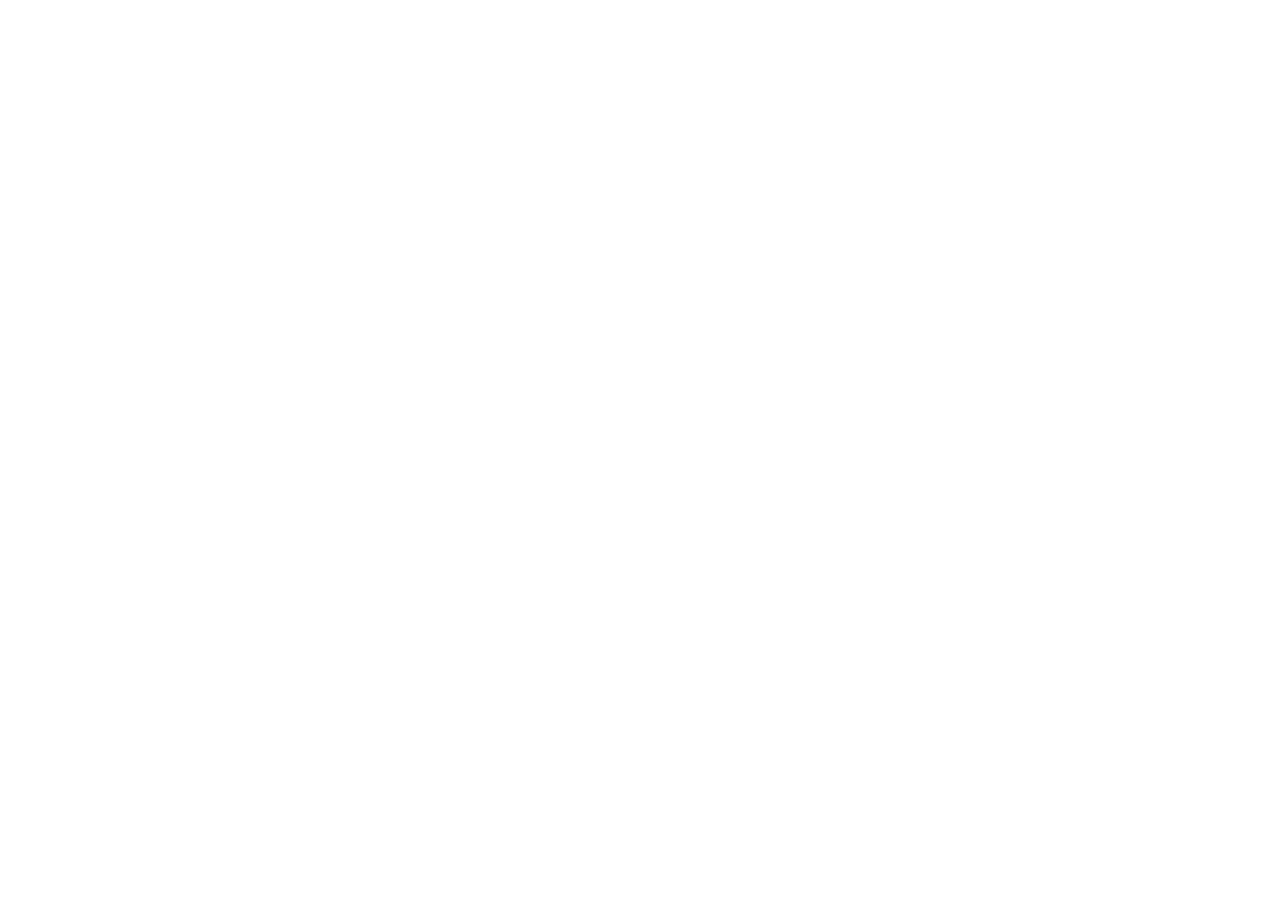
==== index.html @ e157f414 "deploy: 9f09be1f3fb3b5272946f9dc636c2ab966cf4d52" ====
<!DOCTYPE html><html lang="ja"><head><meta charSet="utf-8"/><meta name="viewport" content="width=device-width"/><meta name="next-head-count" content="2"/><title>Create Next App</title><meta name="description" content="Generated by create next app"/><link rel="icon" href="favicon.ico"/><link rel="preload" href="/minesweeper/_next/static/css/27d177a30947857b.css" as="style"/><link rel="stylesheet" href="/minesweeper/_next/static/css/27d177a30947857b.css" data-n-g=""/><link rel="preload" href="/minesweeper/_next/static/css/34be6275d23b361c.css" as="style"/><link rel="stylesheet" href="/minesweeper/_next/static/css/34be6275d23b361c.css" data-n-p=""/><noscript data-n-css=""></noscript><script defer="" nomodule="" src="/minesweeper/_next/static/chunks/polyfills-c67a75d1b6f99dc8.js"></script><script src="/minesweeper/_next/static/chunks/webpack-e3aa4c415a1394a6.js" defer=""></script><script src="/minesweeper/_next/static/chunks/framework-cda2f1305c3d9424.js" defer=""></script><script src="/minesweeper/_next/static/chunks/main-1191d946735cbda8.js" defer=""></script><script src="/minesweeper/_next/static/chunks/pages/_app-41a4dd47d6baf0a1.js" defer=""></script><script src="/minesweeper/_next/static/chunks/pages/index-add9eb8ef1d10301.js" defer=""></script><script src="/minesweeper/_next/static/b-kBQunUtlNVm0VLkkgRc/_buildManifest.js" defer=""></script><script src="/minesweeper/_next/static/b-kBQunUtlNVm0VLkkgRc/_ssgManifest.js" defer=""></script></head><body><div id="__next"><div class="index_container__gnN1f"><div class="index_frame__5MAjV"><div class="index_top__uMqHF"><div class="index_reset__pnorU"></div><div class="index_gameover__2nrQv"></div></div><div class="index_board__2d6xe"><div class="index_cell__3W8ZQ" style="background-position:30px 0;position:relative"><div class="index_cover__Qwe_T" style="visibility:visible;background-position:44px 0"></div></div><div class="index_cell__3W8ZQ" style="background-position:30px 0;position:relative"><div class="index_cover__Qwe_T" style="visibility:visible;background-position:44px 0"></div></div><div class="index_cell__3W8ZQ" style="background-position:30px 0;position:relative"><div class="index_cover__Qwe_T" style="visibility:visible;background-position:44px 0"></div></div><div class="index_cell__3W8ZQ" style="background-position:30px 0;position:relative"><div class="index_cover__Qwe_T" style="visibility:visible;background-position:44px 0"></div></div><div class="index_cell__3W8ZQ" style="background-position:30px 0;position:relative"><div class="index_cover__Qwe_T" style="visibility:visible;background-position:44px 0"></div></div><div class="index_cell__3W8ZQ" style="background-position:30px 0;position:relative"><div class="index_cover__Qwe_T" style="visibility:visible;background-position:44px 0"></div></div><div class="index_cell__3W8ZQ" style="background-position:30px 0;position:relative"><div class="index_cover__Qwe_T" style="visibility:visible;background-position:44px 0"></div></div><div class="index_cell__3W8ZQ" style="background-position:30px 0;position:relative"><div class="index_cover__Qwe_T" style="visibility:visible;background-position:44px 0"></div></div><div class="index_cell__3W8ZQ" style="background-position:30px 0;position:relative"><div class="index_cover__Qwe_T" style="visibility:visible;background-position:44px 0"></div></div><div class="index_cell__3W8ZQ" style="background-position:30px 0;position:relative"><div class="index_cover__Qwe_T" style="visibility:visible;background-position:44px 0"></div></div><div class="index_cell__3W8ZQ" style="background-position:30px 0;position:relative"><div class="index_cover__Qwe_T" style="visibility:visible;background-position:44px 0"></div></div><div class="index_cell__3W8ZQ" style="background-position:30px 0;position:relative"><div class="index_cover__Qwe_T" style="visibility:visible;background-position:44px 0"></div></div><div class="index_cell__3W8ZQ" style="background-position:30px 0;position:relative"><div class="index_cover__Qwe_T" style="visibility:visible;background-position:44px 0"></div></div><div class="index_cell__3W8ZQ" style="background-position:30px 0;position:relative"><div class="index_cover__Qwe_T" style="visibility:visible;background-position:44px 0"></div></div><div class="index_cell__3W8ZQ" style="background-position:30px 0;position:relative"><div class="index_cover__Qwe_T" style="visibility:visible;background-position:44px 0"></div></div><div class="index_cell__3W8ZQ" style="background-position:30px 0;position:relative"><div class="index_cover__Qwe_T" style="visibility:visible;background-position:44px 0"></div></div><div class="index_cell__3W8ZQ" style="background-position:30px 0;position:relative"><div class="index_cover__Qwe_T" style="visibility:visible;background-position:44px 0"></div></div><div class="index_cell__3W8ZQ" style="background-position:30px 0;position:relative"><div class="index_cover__Qwe_T" style="visibility:visible;background-position:44px 0"></div></div><div class="index_cell__3W8ZQ" style="background-position:30px 0;position:relative"><div class="index_cover__Qwe_T" style="visibility:visible;background-position:44px 0"></div></div><div class="index_cell__3W8ZQ" style="background-position:30px 0;position:relative"><div class="index_cover__Qwe_T" style="visibility:visible;background-position:44px 0"></div></div><div class="index_cell__3W8ZQ" style="background-position:30px 0;position:relative"><div class="index_cover__Qwe_T" style="visibility:visible;background-position:44px 0"></div></div><div class="index_cell__3W8ZQ" style="background-position:30px 0;position:relative"><div class="index_cover__Qwe_T" style="visibility:visible;background-position:44px 0"></div></div><div class="index_cell__3W8ZQ" style="background-position:30px 0;position:relative"><div class="index_cover__Qwe_T" style="visibility:visible;background-position:44px 0"></div></div><div class="index_cell__3W8ZQ" style="background-position:30px 0;position:relative"><div class="index_cover__Qwe_T" style="visibility:visible;background-position:44px 0"></div></div><div class="index_cell__3W8ZQ" style="background-position:30px 0;position:relative"><div class="index_cover__Qwe_T" style="visibility:visible;background-position:44px 0"></div></div><div class="index_cell__3W8ZQ" style="background-position:30px 0;position:relative"><div class="index_cover__Qwe_T" style="visibility:visible;background-position:44px 0"></div></div><div class="index_cell__3W8ZQ" style="background-position:30px 0;position:relative"><div class="index_cover__Qwe_T" style="visibility:visible;background-position:44px 0"></div></div><div class="index_cell__3W8ZQ" style="background-position:30px 0;position:relative"><div class="index_cover__Qwe_T" style="visibility:visible;background-position:44px 0"></div></div><div class="index_cell__3W8ZQ" style="background-position:30px 0;position:relative"><div class="index_cover__Qwe_T" style="visibility:visible;background-position:44px 0"></div></div><div class="index_cell__3W8ZQ" style="background-position:30px 0;position:relative"><div class="index_cover__Qwe_T" style="visibility:visible;background-position:44px 0"></div></div><div class="index_cell__3W8ZQ" style="background-position:30px 0;position:relative"><div class="index_cover__Qwe_T" style="visibility:visible;background-position:44px 0"></div></div><div class="index_cell__3W8ZQ" style="background-position:30px 0;position:relative"><div class="index_cover__Qwe_T" style="visibility:visible;background-position:44px 0"></div></div><div class="index_cell__3W8ZQ" style="background-position:30px 0;position:relative"><div class="index_cover__Qwe_T" style="visibility:visible;background-position:44px 0"></div></div><div class="index_cell__3W8ZQ" style="background-position:30px 0;position:relative"><div class="index_cover__Qwe_T" style="visibility:visible;background-position:44px 0"></div></div><div class="index_cell__3W8ZQ" style="background-position:30px 0;position:relative"><div class="index_cover__Qwe_T" style="visibility:visible;background-position:44px 0"></div></div><div class="index_cell__3W8ZQ" style="background-position:30px 0;position:relative"><div class="index_cover__Qwe_T" style="visibility:visible;background-position:44px 0"></div></div><div class="index_cell__3W8ZQ" style="background-position:30px 0;position:relative"><div class="index_cover__Qwe_T" style="visibility:visible;background-position:44px 0"></div></div><div class="index_cell__3W8ZQ" style="background-position:30px 0;position:relative"><div class="index_cover__Qwe_T" style="visibility:visible;background-position:44px 0"></div></div><div class="index_cell__3W8ZQ" style="background-position:30px 0;position:relative"><div class="index_cover__Qwe_T" style="visibility:visible;background-position:44px 0"></div></div><div class="index_cell__3W8ZQ" style="background-position:30px 0;position:relative"><div class="index_cover__Qwe_T" style="visibility:visible;background-position:44px 0"></div></div><div class="index_cell__3W8ZQ" style="background-position:30px 0;position:relative"><div class="index_cover__Qwe_T" style="visibility:visible;background-position:44px 0"></div></div><div class="index_cell__3W8ZQ" style="background-position:30px 0;position:relative"><div class="index_cover__Qwe_T" style="visibility:visible;background-position:44px 0"></div></div><div class="index_cell__3W8ZQ" style="background-position:30px 0;position:relative"><div class="index_cover__Qwe_T" style="visibility:visible;background-position:44px 0"></div></div><div class="index_cell__3W8ZQ" style="background-position:30px 0;position:relative"><div class="index_cover__Qwe_T" style="visibility:visible;background-position:44px 0"></div></div><div class="index_cell__3W8ZQ" style="background-position:30px 0;position:relative"><div class="index_cover__Qwe_T" style="visibility:visible;background-position:44px 0"></div></div><div class="index_cell__3W8ZQ" style="background-position:30px 0;position:relative"><div class="index_cover__Qwe_T" style="visibility:visible;background-position:44px 0"></div></div><div class="index_cell__3W8ZQ" style="background-position:30px 0;position:relative"><div class="index_cover__Qwe_T" style="visibility:visible;background-position:44px 0"></div></div><div class="index_cell__3W8ZQ" style="background-position:30px 0;position:relative"><div class="index_cover__Qwe_T" style="visibility:visible;background-position:44px 0"></div></div><div class="index_cell__3W8ZQ" style="background-position:30px 0;position:relative"><div class="index_cover__Qwe_T" style="visibility:visible;background-position:44px 0"></div></div><div class="index_cell__3W8ZQ" style="background-position:30px 0;position:relative"><div class="index_cover__Qwe_T" style="visibility:visible;background-position:44px 0"></div></div><div class="index_cell__3W8ZQ" style="background-position:30px 0;position:relative"><div class="index_cover__Qwe_T" style="visibility:visible;background-position:44px 0"></div></div><div class="index_cell__3W8ZQ" style="background-position:30px 0;position:relative"><div class="index_cover__Qwe_T" style="visibility:visible;background-position:44px 0"></div></div><div class="index_cell__3W8ZQ" style="background-position:30px 0;position:relative"><div class="index_cover__Qwe_T" style="visibility:visible;background-position:44px 0"></div></div><div class="index_cell__3W8ZQ" style="background-position:30px 0;position:relative"><div class="index_cover__Qwe_T" style="visibility:visible;background-position:44px 0"></div></div><div class="index_cell__3W8ZQ" style="background-position:30px 0;position:relative"><div class="index_cover__Qwe_T" style="visibility:visible;background-position:44px 0"></div></div><div class="index_cell__3W8ZQ" style="background-position:30px 0;position:relative"><div class="index_cover__Qwe_T" style="visibility:visible;background-position:44px 0"></div></div><div class="index_cell__3W8ZQ" style="background-position:30px 0;position:relative"><div class="index_cover__Qwe_T" style="visibility:visible;background-position:44px 0"></div></div><div class="index_cell__3W8ZQ" style="background-position:30px 0;position:relative"><div class="index_cover__Qwe_T" style="visibility:visible;background-position:44px 0"></div></div><div class="index_cell__3W8ZQ" style="background-position:30px 0;position:relative"><div class="index_cover__Qwe_T" style="visibility:visible;background-position:44px 0"></div></div><div class="index_cell__3W8ZQ" style="background-position:30px 0;position:relative"><div class="index_cover__Qwe_T" style="visibility:visible;background-position:44px 0"></div></div><div class="index_cell__3W8ZQ" style="background-position:30px 0;position:relative"><div class="index_cover__Qwe_T" style="visibility:visible;background-position:44px 0"></div></div><div class="index_cell__3W8ZQ" style="background-position:30px 0;position:relative"><div class="index_cover__Qwe_T" style="visibility:visible;background-position:44px 0"></div></div><div class="index_cell__3W8ZQ" style="background-position:30px 0;position:relative"><div class="index_cover__Qwe_T" style="visibility:visible;background-position:44px 0"></div></div><div class="index_cell__3W8ZQ" style="background-position:30px 0;position:relative"><div class="index_cover__Qwe_T" style="visibility:visible;background-position:44px 0"></div></div><div class="index_cell__3W8ZQ" style="background-position:30px 0;position:relative"><div class="index_cover__Qwe_T" style="visibility:visible;background-position:44px 0"></div></div><div class="index_cell__3W8ZQ" style="background-position:30px 0;position:relative"><div class="index_cover__Qwe_T" style="visibility:visible;background-position:44px 0"></div></div><div class="index_cell__3W8ZQ" style="background-position:30px 0;position:relative"><div class="index_cover__Qwe_T" style="visibility:visible;background-position:44px 0"></div></div><div class="index_cell__3W8ZQ" style="background-position:30px 0;position:relative"><div class="index_cover__Qwe_T" style="visibility:visible;background-position:44px 0"></div></div><div class="index_cell__3W8ZQ" style="background-position:30px 0;position:relative"><div class="index_cover__Qwe_T" style="visibility:visible;background-position:44px 0"></div></div><div class="index_cell__3W8ZQ" style="background-position:30px 0;position:relative"><div class="index_cover__Qwe_T" style="visibility:visible;background-position:44px 0"></div></div><div class="index_cell__3W8ZQ" style="background-position:30px 0;position:relative"><div class="index_cover__Qwe_T" style="visibility:visible;background-position:44px 0"></div></div><div class="index_cell__3W8ZQ" style="background-position:30px 0;position:relative"><div class="index_cover__Qwe_T" style="visibility:visible;background-position:44px 0"></div></div><div class="index_cell__3W8ZQ" style="background-position:30px 0;position:relative"><div class="index_cover__Qwe_T" style="visibility:visible;background-position:44px 0"></div></div><div class="index_cell__3W8ZQ" style="background-position:30px 0;position:relative"><div class="index_cover__Qwe_T" style="visibility:visible;background-position:44px 0"></div></div><div class="index_cell__3W8ZQ" style="background-position:30px 0;position:relative"><div class="index_cover__Qwe_T" style="visibility:visible;background-position:44px 0"></div></div><div class="index_cell__3W8ZQ" style="background-position:30px 0;position:relative"><div class="index_cover__Qwe_T" style="visibility:visible;background-position:44px 0"></div></div><div class="index_cell__3W8ZQ" style="background-position:30px 0;position:relative"><div class="index_cover__Qwe_T" style="visibility:visible;background-position:44px 0"></div></div><div class="index_cell__3W8ZQ" style="background-position:30px 0;position:relative"><div class="index_cover__Qwe_T" style="visibility:visible;background-position:44px 0"></div></div><div class="index_cell__3W8ZQ" style="background-position:30px 0;position:relative"><div class="index_cover__Qwe_T" style="visibility:visible;background-position:44px 0"></div></div><div class="index_cell__3W8ZQ" style="background-position:30px 0;position:relative"><div class="index_cover__Qwe_T" style="visibility:visible;background-position:44px 0"></div></div><div class="index_cell__3W8ZQ" style="background-position:30px 0;position:relative"><div class="index_cover__Qwe_T" style="visibility:visible;background-position:44px 0"></div></div></div></div></div></div><script id="__NEXT_DATA__" type="application/json">{"props":{"pageProps":{}},"page":"/","query":{},"buildId":"b-kBQunUtlNVm0VLkkgRc","assetPrefix":"/minesweeper","nextExport":true,"autoExport":true,"isFallback":false,"scriptLoader":[]}</script></body></html>
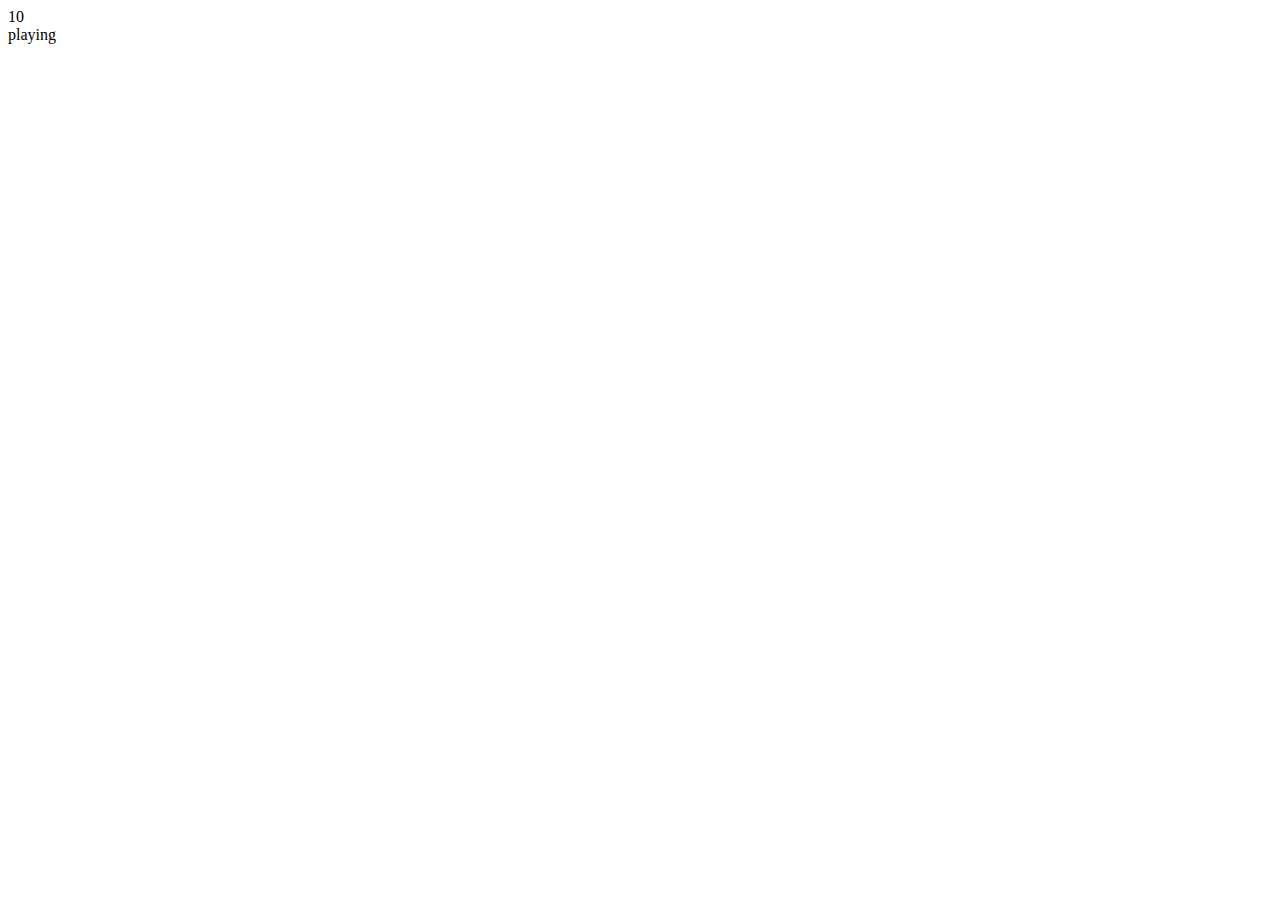
==== commit f78f2778: "deploy: b9b04af4471b18d582fff89f547deb3888ca9ffc" ====
--- a/index.html
+++ b/index.html
@@ -1 +1 @@
-<!DOCTYPE html><html lang="ja"><head><meta charSet="utf-8"/><meta name="viewport" content="width=device-width"/><meta name="next-head-count" content="2"/><title>Create Next App</title><meta name="description" content="Generated by create next app"/><link rel="icon" href="favicon.ico"/><link rel="preload" href="/minesweeper/_next/static/css/27d177a30947857b.css" as="style"/><link rel="stylesheet" href="/minesweeper/_next/static/css/27d177a30947857b.css" data-n-g=""/><link rel="preload" href="/minesweeper/_next/static/css/34be6275d23b361c.css" as="style"/><link rel="stylesheet" href="/minesweeper/_next/static/css/34be6275d23b361c.css" data-n-p=""/><noscript data-n-css=""></noscript><script defer="" nomodule="" src="/minesweeper/_next/static/chunks/polyfills-c67a75d1b6f99dc8.js"></script><script src="/minesweeper/_next/static/chunks/webpack-e3aa4c415a1394a6.js" defer=""></script><script src="/minesweeper/_next/static/chunks/framework-cda2f1305c3d9424.js" defer=""></script><script src="/minesweeper/_next/static/chunks/main-1191d946735cbda8.js" defer=""></script><script src="/minesweeper/_next/static/chunks/pages/_app-41a4dd47d6baf0a1.js" defer=""></script><script src="/minesweeper/_next/static/chunks/pages/index-add9eb8ef1d10301.js" defer=""></script><script src="/minesweeper/_next/static/b-kBQunUtlNVm0VLkkgRc/_buildManifest.js" defer=""></script><script src="/minesweeper/_next/static/b-kBQunUtlNVm0VLkkgRc/_ssgManifest.js" defer=""></script></head><body><div id="__next"><div class="index_container__gnN1f"><div class="index_frame__5MAjV"><div class="index_top__uMqHF"><div class="index_reset__pnorU"></div><div class="index_gameover__2nrQv"></div></div><div class="index_board__2d6xe"><div class="index_cell__3W8ZQ" style="background-position:30px 0;position:relative"><div class="index_cover__Qwe_T" style="visibility:visible;background-position:44px 0"></div></div><div class="index_cell__3W8ZQ" style="background-position:30px 0;position:relative"><div class="index_cover__Qwe_T" style="visibility:visible;background-position:44px 0"></div></div><div class="index_cell__3W8ZQ" style="background-position:30px 0;position:relative"><div class="index_cover__Qwe_T" style="visibility:visible;background-position:44px 0"></div></div><div class="index_cell__3W8ZQ" style="background-position:30px 0;position:relative"><div class="index_cover__Qwe_T" style="visibility:visible;background-position:44px 0"></div></div><div class="index_cell__3W8ZQ" style="background-position:30px 0;position:relative"><div class="index_cover__Qwe_T" style="visibility:visible;background-position:44px 0"></div></div><div class="index_cell__3W8ZQ" style="background-position:30px 0;position:relative"><div class="index_cover__Qwe_T" style="visibility:visible;background-position:44px 0"></div></div><div class="index_cell__3W8ZQ" style="background-position:30px 0;position:relative"><div class="index_cover__Qwe_T" style="visibility:visible;background-position:44px 0"></div></div><div class="index_cell__3W8ZQ" style="background-position:30px 0;position:relative"><div class="index_cover__Qwe_T" style="visibility:visible;background-position:44px 0"></div></div><div class="index_cell__3W8ZQ" style="background-position:30px 0;position:relative"><div class="index_cover__Qwe_T" style="visibility:visible;background-position:44px 0"></div></div><div class="index_cell__3W8ZQ" style="background-position:30px 0;position:relative"><div class="index_cover__Qwe_T" style="visibility:visible;background-position:44px 0"></div></div><div class="index_cell__3W8ZQ" style="background-position:30px 0;position:relative"><div class="index_cover__Qwe_T" style="visibility:visible;background-position:44px 0"></div></div><div class="index_cell__3W8ZQ" style="background-position:30px 0;position:relative"><div class="index_cover__Qwe_T" style="visibility:visible;background-position:44px 0"></div></div><div class="index_cell__3W8ZQ" style="background-position:30px 0;position:relative"><div class="index_cover__Qwe_T" style="visibility:visible;background-position:44px 0"></div></div><div class="index_cell__3W8ZQ" style="background-position:30px 0;position:relative"><div class="index_cover__Qwe_T" style="visibility:visible;background-position:44px 0"></div></div><div class="index_cell__3W8ZQ" style="background-position:30px 0;position:relative"><div class="index_cover__Qwe_T" style="visibility:visible;background-position:44px 0"></div></div><div class="index_cell__3W8ZQ" style="background-position:30px 0;position:relative"><div class="index_cover__Qwe_T" style="visibility:visible;background-position:44px 0"></div></div><div class="index_cell__3W8ZQ" style="background-position:30px 0;position:relative"><div class="index_cover__Qwe_T" style="visibility:visible;background-position:44px 0"></div></div><div class="index_cell__3W8ZQ" style="background-position:30px 0;position:relative"><div class="index_cover__Qwe_T" style="visibility:visible;background-position:44px 0"></div></div><div class="index_cell__3W8ZQ" style="background-position:30px 0;position:relative"><div class="index_cover__Qwe_T" style="visibility:visible;background-position:44px 0"></div></div><div class="index_cell__3W8ZQ" style="background-position:30px 0;position:relative"><div class="index_cover__Qwe_T" style="visibility:visible;background-position:44px 0"></div></div><div class="index_cell__3W8ZQ" style="background-position:30px 0;position:relative"><div class="index_cover__Qwe_T" style="visibility:visible;background-position:44px 0"></div></div><div class="index_cell__3W8ZQ" style="background-position:30px 0;position:relative"><div class="index_cover__Qwe_T" style="visibility:visible;background-position:44px 0"></div></div><div class="index_cell__3W8ZQ" style="background-position:30px 0;position:relative"><div class="index_cover__Qwe_T" style="visibility:visible;background-position:44px 0"></div></div><div class="index_cell__3W8ZQ" style="background-position:30px 0;position:relative"><div class="index_cover__Qwe_T" style="visibility:visible;background-position:44px 0"></div></div><div class="index_cell__3W8ZQ" style="background-position:30px 0;position:relative"><div class="index_cover__Qwe_T" style="visibility:visible;background-position:44px 0"></div></div><div class="index_cell__3W8ZQ" style="background-position:30px 0;position:relative"><div class="index_cover__Qwe_T" style="visibility:visible;background-position:44px 0"></div></div><div class="index_cell__3W8ZQ" style="background-position:30px 0;position:relative"><div class="index_cover__Qwe_T" style="visibility:visible;background-position:44px 0"></div></div><div class="index_cell__3W8ZQ" style="background-position:30px 0;position:relative"><div class="index_cover__Qwe_T" style="visibility:visible;background-position:44px 0"></div></div><div class="index_cell__3W8ZQ" style="background-position:30px 0;position:relative"><div class="index_cover__Qwe_T" style="visibility:visible;background-position:44px 0"></div></div><div class="index_cell__3W8ZQ" style="background-position:30px 0;position:relative"><div class="index_cover__Qwe_T" style="visibility:visible;background-position:44px 0"></div></div><div class="index_cell__3W8ZQ" style="background-position:30px 0;position:relative"><div class="index_cover__Qwe_T" style="visibility:visible;background-position:44px 0"></div></div><div class="index_cell__3W8ZQ" style="background-position:30px 0;position:relative"><div class="index_cover__Qwe_T" style="visibility:visible;background-position:44px 0"></div></div><div class="index_cell__3W8ZQ" style="background-position:30px 0;position:relative"><div class="index_cover__Qwe_T" style="visibility:visible;background-position:44px 0"></div></div><div class="index_cell__3W8ZQ" style="background-position:30px 0;position:relative"><div class="index_cover__Qwe_T" style="visibility:visible;background-position:44px 0"></div></div><div class="index_cell__3W8ZQ" style="background-position:30px 0;position:relative"><div class="index_cover__Qwe_T" style="visibility:visible;background-position:44px 0"></div></div><div class="index_cell__3W8ZQ" style="background-position:30px 0;position:relative"><div class="index_cover__Qwe_T" style="visibility:visible;background-position:44px 0"></div></div><div class="index_cell__3W8ZQ" style="background-position:30px 0;position:relative"><div class="index_cover__Qwe_T" style="visibility:visible;background-position:44px 0"></div></div><div class="index_cell__3W8ZQ" style="background-position:30px 0;position:relative"><div class="index_cover__Qwe_T" style="visibility:visible;background-position:44px 0"></div></div><div class="index_cell__3W8ZQ" style="background-position:30px 0;position:relative"><div class="index_cover__Qwe_T" style="visibility:visible;background-position:44px 0"></div></div><div class="index_cell__3W8ZQ" style="background-position:30px 0;position:relative"><div class="index_cover__Qwe_T" style="visibility:visible;background-position:44px 0"></div></div><div class="index_cell__3W8ZQ" style="background-position:30px 0;position:relative"><div class="index_cover__Qwe_T" style="visibility:visible;background-position:44px 0"></div></div><div class="index_cell__3W8ZQ" style="background-position:30px 0;position:relative"><div class="index_cover__Qwe_T" style="visibility:visible;background-position:44px 0"></div></div><div class="index_cell__3W8ZQ" style="background-position:30px 0;position:relative"><div class="index_cover__Qwe_T" style="visibility:visible;background-position:44px 0"></div></div><div class="index_cell__3W8ZQ" style="background-position:30px 0;position:relative"><div class="index_cover__Qwe_T" style="visibility:visible;background-position:44px 0"></div></div><div class="index_cell__3W8ZQ" style="background-position:30px 0;position:relative"><div class="index_cover__Qwe_T" style="visibility:visible;background-position:44px 0"></div></div><div class="index_cell__3W8ZQ" style="background-position:30px 0;position:relative"><div class="index_cover__Qwe_T" style="visibility:visible;background-position:44px 0"></div></div><div class="index_cell__3W8ZQ" style="background-position:30px 0;position:relative"><div class="index_cover__Qwe_T" style="visibility:visible;background-position:44px 0"></div></div><div class="index_cell__3W8ZQ" style="background-position:30px 0;position:relative"><div class="index_cover__Qwe_T" style="visibility:visible;background-position:44px 0"></div></div><div class="index_cell__3W8ZQ" style="background-position:30px 0;position:relative"><div class="index_cover__Qwe_T" style="visibility:visible;background-position:44px 0"></div></div><div class="index_cell__3W8ZQ" style="background-position:30px 0;position:relative"><div class="index_cover__Qwe_T" style="visibility:visible;background-position:44px 0"></div></div><div class="index_cell__3W8ZQ" style="background-position:30px 0;position:relative"><div class="index_cover__Qwe_T" style="visibility:visible;background-position:44px 0"></div></div><div class="index_cell__3W8ZQ" style="background-position:30px 0;position:relative"><div class="index_cover__Qwe_T" style="visibility:visible;background-position:44px 0"></div></div><div class="index_cell__3W8ZQ" style="background-position:30px 0;position:relative"><div class="index_cover__Qwe_T" style="visibility:visible;background-position:44px 0"></div></div><div class="index_cell__3W8ZQ" style="background-position:30px 0;position:relative"><div class="index_cover__Qwe_T" style="visibility:visible;background-position:44px 0"></div></div><div class="index_cell__3W8ZQ" style="background-position:30px 0;position:relative"><div class="index_cover__Qwe_T" style="visibility:visible;background-position:44px 0"></div></div><div class="index_cell__3W8ZQ" style="background-position:30px 0;position:relative"><div class="index_cover__Qwe_T" style="visibility:visible;background-position:44px 0"></div></div><div class="index_cell__3W8ZQ" style="background-position:30px 0;position:relative"><div class="index_cover__Qwe_T" style="visibility:visible;background-position:44px 0"></div></div><div class="index_cell__3W8ZQ" style="background-position:30px 0;position:relative"><div class="index_cover__Qwe_T" style="visibility:visible;background-position:44px 0"></div></div><div class="index_cell__3W8ZQ" style="background-position:30px 0;position:relative"><div class="index_cover__Qwe_T" style="visibility:visible;background-position:44px 0"></div></div><div class="index_cell__3W8ZQ" style="background-position:30px 0;position:relative"><div class="index_cover__Qwe_T" style="visibility:visible;background-position:44px 0"></div></div><div class="index_cell__3W8ZQ" style="background-position:30px 0;position:relative"><div class="index_cover__Qwe_T" style="visibility:visible;background-position:44px 0"></div></div><div class="index_cell__3W8ZQ" style="background-position:30px 0;position:relative"><div class="index_cover__Qwe_T" style="visibility:visible;background-position:44px 0"></div></div><div class="index_cell__3W8ZQ" style="background-position:30px 0;position:relative"><div class="index_cover__Qwe_T" style="visibility:visible;background-position:44px 0"></div></div><div class="index_cell__3W8ZQ" style="background-position:30px 0;position:relative"><div class="index_cover__Qwe_T" style="visibility:visible;background-position:44px 0"></div></div><div class="index_cell__3W8ZQ" style="background-position:30px 0;position:relative"><div class="index_cover__Qwe_T" style="visibility:visible;background-position:44px 0"></div></div><div class="index_cell__3W8ZQ" style="background-position:30px 0;position:relative"><div class="index_cover__Qwe_T" style="visibility:visible;background-position:44px 0"></div></div><div class="index_cell__3W8ZQ" style="background-position:30px 0;position:relative"><div class="index_cover__Qwe_T" style="visibility:visible;background-position:44px 0"></div></div><div class="index_cell__3W8ZQ" style="background-position:30px 0;position:relative"><div class="index_cover__Qwe_T" style="visibility:visible;background-position:44px 0"></div></div><div class="index_cell__3W8ZQ" style="background-position:30px 0;position:relative"><div class="index_cover__Qwe_T" style="visibility:visible;background-position:44px 0"></div></div><div class="index_cell__3W8ZQ" style="background-position:30px 0;position:relative"><div class="index_cover__Qwe_T" style="visibility:visible;background-position:44px 0"></div></div><div class="index_cell__3W8ZQ" style="background-position:30px 0;position:relative"><div class="index_cover__Qwe_T" style="visibility:visible;background-position:44px 0"></div></div><div class="index_cell__3W8ZQ" style="background-position:30px 0;position:relative"><div class="index_cover__Qwe_T" style="visibility:visible;background-position:44px 0"></div></div><div class="index_cell__3W8ZQ" style="background-position:30px 0;position:relative"><div class="index_cover__Qwe_T" style="visibility:visible;background-position:44px 0"></div></div><div class="index_cell__3W8ZQ" style="background-position:30px 0;position:relative"><div class="index_cover__Qwe_T" style="visibility:visible;background-position:44px 0"></div></div><div class="index_cell__3W8ZQ" style="background-position:30px 0;position:relative"><div class="index_cover__Qwe_T" style="visibility:visible;background-position:44px 0"></div></div><div class="index_cell__3W8ZQ" style="background-position:30px 0;position:relative"><div class="index_cover__Qwe_T" style="visibility:visible;background-position:44px 0"></div></div><div class="index_cell__3W8ZQ" style="background-position:30px 0;position:relative"><div class="index_cover__Qwe_T" style="visibility:visible;background-position:44px 0"></div></div><div class="index_cell__3W8ZQ" style="background-position:30px 0;position:relative"><div class="index_cover__Qwe_T" style="visibility:visible;background-position:44px 0"></div></div><div class="index_cell__3W8ZQ" style="background-position:30px 0;position:relative"><div class="index_cover__Qwe_T" style="visibility:visible;background-position:44px 0"></div></div><div class="index_cell__3W8ZQ" style="background-position:30px 0;position:relative"><div class="index_cover__Qwe_T" style="visibility:visible;background-position:44px 0"></div></div><div class="index_cell__3W8ZQ" style="background-position:30px 0;position:relative"><div class="index_cover__Qwe_T" style="visibility:visible;background-position:44px 0"></div></div></div></div></div></div><script id="__NEXT_DATA__" type="application/json">{"props":{"pageProps":{}},"page":"/","query":{},"buildId":"b-kBQunUtlNVm0VLkkgRc","assetPrefix":"/minesweeper","nextExport":true,"autoExport":true,"isFallback":false,"scriptLoader":[]}</script></body></html>+<!DOCTYPE html><html lang="ja"><head><meta charSet="utf-8"/><meta name="viewport" content="width=device-width"/><meta name="next-head-count" content="2"/><title>Create Next App</title><meta name="description" content="Generated by create next app"/><link rel="icon" href="favicon.ico"/><link rel="preload" href="/minesweeper/_next/static/css/27d177a30947857b.css" as="style"/><link rel="stylesheet" href="/minesweeper/_next/static/css/27d177a30947857b.css" data-n-g=""/><link rel="preload" href="/minesweeper/_next/static/css/368840557b2813a4.css" as="style"/><link rel="stylesheet" href="/minesweeper/_next/static/css/368840557b2813a4.css" data-n-p=""/><noscript data-n-css=""></noscript><script defer="" nomodule="" src="/minesweeper/_next/static/chunks/polyfills-c67a75d1b6f99dc8.js"></script><script src="/minesweeper/_next/static/chunks/webpack-e3aa4c415a1394a6.js" defer=""></script><script src="/minesweeper/_next/static/chunks/framework-cda2f1305c3d9424.js" defer=""></script><script src="/minesweeper/_next/static/chunks/main-1191d946735cbda8.js" defer=""></script><script src="/minesweeper/_next/static/chunks/pages/_app-41a4dd47d6baf0a1.js" defer=""></script><script src="/minesweeper/_next/static/chunks/pages/index-1d7aa080852482f5.js" defer=""></script><script src="/minesweeper/_next/static/jy5f9igWJUfxmJecxqwaH/_buildManifest.js" defer=""></script><script src="/minesweeper/_next/static/jy5f9igWJUfxmJecxqwaH/_ssgManifest.js" defer=""></script></head><body><div id="__next"><div class="index_container__gnN1f"><div class="index_frame__5MAjV"><div class="index_top__uMqHF"><div class="index_bombcount__9ozLl">10</div><div class="index_reset__pnorU"></div><div class="index_gameover__2nrQv">playing</div></div><div class="index_board__2d6xe"><div class="index_cell__3W8ZQ" style="background-position:30px 0;position:relative"><div class="index_cover__Qwe_T" style="visibility:visible;background-position:40px 0"></div></div><div class="index_cell__3W8ZQ" style="background-position:30px 0;position:relative"><div class="index_cover__Qwe_T" style="visibility:visible;background-position:40px 0"></div></div><div class="index_cell__3W8ZQ" style="background-position:30px 0;position:relative"><div class="index_cover__Qwe_T" style="visibility:visible;background-position:40px 0"></div></div><div class="index_cell__3W8ZQ" style="background-position:30px 0;position:relative"><div class="index_cover__Qwe_T" style="visibility:visible;background-position:40px 0"></div></div><div class="index_cell__3W8ZQ" style="background-position:30px 0;position:relative"><div class="index_cover__Qwe_T" style="visibility:visible;background-position:40px 0"></div></div><div class="index_cell__3W8ZQ" style="background-position:30px 0;position:relative"><div class="index_cover__Qwe_T" style="visibility:visible;background-position:40px 0"></div></div><div class="index_cell__3W8ZQ" style="background-position:30px 0;position:relative"><div class="index_cover__Qwe_T" style="visibility:visible;background-position:40px 0"></div></div><div class="index_cell__3W8ZQ" style="background-position:30px 0;position:relative"><div class="index_cover__Qwe_T" style="visibility:visible;background-position:40px 0"></div></div><div class="index_cell__3W8ZQ" style="background-position:30px 0;position:relative"><div class="index_cover__Qwe_T" style="visibility:visible;background-position:40px 0"></div></div><div class="index_cell__3W8ZQ" style="background-position:30px 0;position:relative"><div class="index_cover__Qwe_T" style="visibility:visible;background-position:40px 0"></div></div><div class="index_cell__3W8ZQ" style="background-position:30px 0;position:relative"><div class="index_cover__Qwe_T" style="visibility:visible;background-position:40px 0"></div></div><div class="index_cell__3W8ZQ" style="background-position:30px 0;position:relative"><div class="index_cover__Qwe_T" style="visibility:visible;background-position:40px 0"></div></div><div class="index_cell__3W8ZQ" style="background-position:30px 0;position:relative"><div class="index_cover__Qwe_T" style="visibility:visible;background-position:40px 0"></div></div><div class="index_cell__3W8ZQ" style="background-position:30px 0;position:relative"><div class="index_cover__Qwe_T" style="visibility:visible;background-position:40px 0"></div></div><div class="index_cell__3W8ZQ" style="background-position:30px 0;position:relative"><div class="index_cover__Qwe_T" style="visibility:visible;background-position:40px 0"></div></div><div class="index_cell__3W8ZQ" style="background-position:30px 0;position:relative"><div class="index_cover__Qwe_T" style="visibility:visible;background-position:40px 0"></div></div><div class="index_cell__3W8ZQ" style="background-position:30px 0;position:relative"><div class="index_cover__Qwe_T" style="visibility:visible;background-position:40px 0"></div></div><div class="index_cell__3W8ZQ" style="background-position:30px 0;position:relative"><div class="index_cover__Qwe_T" style="visibility:visible;background-position:40px 0"></div></div><div class="index_cell__3W8ZQ" style="background-position:30px 0;position:relative"><div class="index_cover__Qwe_T" style="visibility:visible;background-position:40px 0"></div></div><div class="index_cell__3W8ZQ" style="background-position:30px 0;position:relative"><div class="index_cover__Qwe_T" style="visibility:visible;background-position:40px 0"></div></div><div class="index_cell__3W8ZQ" style="background-position:30px 0;position:relative"><div class="index_cover__Qwe_T" style="visibility:visible;background-position:40px 0"></div></div><div class="index_cell__3W8ZQ" style="background-position:30px 0;position:relative"><div class="index_cover__Qwe_T" style="visibility:visible;background-position:40px 0"></div></div><div class="index_cell__3W8ZQ" style="background-position:30px 0;position:relative"><div class="index_cover__Qwe_T" style="visibility:visible;background-position:40px 0"></div></div><div class="index_cell__3W8ZQ" style="background-position:30px 0;position:relative"><div class="index_cover__Qwe_T" style="visibility:visible;background-position:40px 0"></div></div><div class="index_cell__3W8ZQ" style="background-position:30px 0;position:relative"><div class="index_cover__Qwe_T" style="visibility:visible;background-position:40px 0"></div></div><div class="index_cell__3W8ZQ" style="background-position:30px 0;position:relative"><div class="index_cover__Qwe_T" style="visibility:visible;background-position:40px 0"></div></div><div class="index_cell__3W8ZQ" style="background-position:30px 0;position:relative"><div class="index_cover__Qwe_T" style="visibility:visible;background-position:40px 0"></div></div><div class="index_cell__3W8ZQ" style="background-position:30px 0;position:relative"><div class="index_cover__Qwe_T" style="visibility:visible;background-position:40px 0"></div></div><div class="index_cell__3W8ZQ" style="background-position:30px 0;position:relative"><div class="index_cover__Qwe_T" style="visibility:visible;background-position:40px 0"></div></div><div class="index_cell__3W8ZQ" style="background-position:30px 0;position:relative"><div class="index_cover__Qwe_T" style="visibility:visible;background-position:40px 0"></div></div><div class="index_cell__3W8ZQ" style="background-position:30px 0;position:relative"><div class="index_cover__Qwe_T" style="visibility:visible;background-position:40px 0"></div></div><div class="index_cell__3W8ZQ" style="background-position:30px 0;position:relative"><div class="index_cover__Qwe_T" style="visibility:visible;background-position:40px 0"></div></div><div class="index_cell__3W8ZQ" style="background-position:30px 0;position:relative"><div class="index_cover__Qwe_T" style="visibility:visible;background-position:40px 0"></div></div><div class="index_cell__3W8ZQ" style="background-position:30px 0;position:relative"><div class="index_cover__Qwe_T" style="visibility:visible;background-position:40px 0"></div></div><div class="index_cell__3W8ZQ" style="background-position:30px 0;position:relative"><div class="index_cover__Qwe_T" style="visibility:visible;background-position:40px 0"></div></div><div class="index_cell__3W8ZQ" style="background-position:30px 0;position:relative"><div class="index_cover__Qwe_T" style="visibility:visible;background-position:40px 0"></div></div><div class="index_cell__3W8ZQ" style="background-position:30px 0;position:relative"><div class="index_cover__Qwe_T" style="visibility:visible;background-position:40px 0"></div></div><div class="index_cell__3W8ZQ" style="background-position:30px 0;position:relative"><div class="index_cover__Qwe_T" style="visibility:visible;background-position:40px 0"></div></div><div class="index_cell__3W8ZQ" style="background-position:30px 0;position:relative"><div class="index_cover__Qwe_T" style="visibility:visible;background-position:40px 0"></div></div><div class="index_cell__3W8ZQ" style="background-position:30px 0;position:relative"><div class="index_cover__Qwe_T" style="visibility:visible;background-position:40px 0"></div></div><div class="index_cell__3W8ZQ" style="background-position:30px 0;position:relative"><div class="index_cover__Qwe_T" style="visibility:visible;background-position:40px 0"></div></div><div class="index_cell__3W8ZQ" style="background-position:30px 0;position:relative"><div class="index_cover__Qwe_T" style="visibility:visible;background-position:40px 0"></div></div><div class="index_cell__3W8ZQ" style="background-position:30px 0;position:relative"><div class="index_cover__Qwe_T" style="visibility:visible;background-position:40px 0"></div></div><div class="index_cell__3W8ZQ" style="background-position:30px 0;position:relative"><div class="index_cover__Qwe_T" style="visibility:visible;background-position:40px 0"></div></div><div class="index_cell__3W8ZQ" style="background-position:30px 0;position:relative"><div class="index_cover__Qwe_T" style="visibility:visible;background-position:40px 0"></div></div><div class="index_cell__3W8ZQ" style="background-position:30px 0;position:relative"><div class="index_cover__Qwe_T" style="visibility:visible;background-position:40px 0"></div></div><div class="index_cell__3W8ZQ" style="background-position:30px 0;position:relative"><div class="index_cover__Qwe_T" style="visibility:visible;background-position:40px 0"></div></div><div class="index_cell__3W8ZQ" style="background-position:30px 0;position:relative"><div class="index_cover__Qwe_T" style="visibility:visible;background-position:40px 0"></div></div><div class="index_cell__3W8ZQ" style="background-position:30px 0;position:relative"><div class="index_cover__Qwe_T" style="visibility:visible;background-position:40px 0"></div></div><div class="index_cell__3W8ZQ" style="background-position:30px 0;position:relative"><div class="index_cover__Qwe_T" style="visibility:visible;background-position:40px 0"></div></div><div class="index_cell__3W8ZQ" style="background-position:30px 0;position:relative"><div class="index_cover__Qwe_T" style="visibility:visible;background-position:40px 0"></div></div><div class="index_cell__3W8ZQ" style="background-position:30px 0;position:relative"><div class="index_cover__Qwe_T" style="visibility:visible;background-position:40px 0"></div></div><div class="index_cell__3W8ZQ" style="background-position:30px 0;position:relative"><div class="index_cover__Qwe_T" style="visibility:visible;background-position:40px 0"></div></div><div class="index_cell__3W8ZQ" style="background-position:30px 0;position:relative"><div class="index_cover__Qwe_T" style="visibility:visible;background-position:40px 0"></div></div><div class="index_cell__3W8ZQ" style="background-position:30px 0;position:relative"><div class="index_cover__Qwe_T" style="visibility:visible;background-position:40px 0"></div></div><div class="index_cell__3W8ZQ" style="background-position:30px 0;position:relative"><div class="index_cover__Qwe_T" style="visibility:visible;background-position:40px 0"></div></div><div class="index_cell__3W8ZQ" style="background-position:30px 0;position:relative"><div class="index_cover__Qwe_T" style="visibility:visible;background-position:40px 0"></div></div><div class="index_cell__3W8ZQ" style="background-position:30px 0;position:relative"><div class="index_cover__Qwe_T" style="visibility:visible;background-position:40px 0"></div></div><div class="index_cell__3W8ZQ" style="background-position:30px 0;position:relative"><div class="index_cover__Qwe_T" style="visibility:visible;background-position:40px 0"></div></div><div class="index_cell__3W8ZQ" style="background-position:30px 0;position:relative"><div class="index_cover__Qwe_T" style="visibility:visible;background-position:40px 0"></div></div><div class="index_cell__3W8ZQ" style="background-position:30px 0;position:relative"><div class="index_cover__Qwe_T" style="visibility:visible;background-position:40px 0"></div></div><div class="index_cell__3W8ZQ" style="background-position:30px 0;position:relative"><div class="index_cover__Qwe_T" style="visibility:visible;background-position:40px 0"></div></div><div class="index_cell__3W8ZQ" style="background-position:30px 0;position:relative"><div class="index_cover__Qwe_T" style="visibility:visible;background-position:40px 0"></div></div><div class="index_cell__3W8ZQ" style="background-position:30px 0;position:relative"><div class="index_cover__Qwe_T" style="visibility:visible;background-position:40px 0"></div></div><div class="index_cell__3W8ZQ" style="background-position:30px 0;position:relative"><div class="index_cover__Qwe_T" style="visibility:visible;background-position:40px 0"></div></div><div class="index_cell__3W8ZQ" style="background-position:30px 0;position:relative"><div class="index_cover__Qwe_T" style="visibility:visible;background-position:40px 0"></div></div><div class="index_cell__3W8ZQ" style="background-position:30px 0;position:relative"><div class="index_cover__Qwe_T" style="visibility:visible;background-position:40px 0"></div></div><div class="index_cell__3W8ZQ" style="background-position:30px 0;position:relative"><div class="index_cover__Qwe_T" style="visibility:visible;background-position:40px 0"></div></div><div class="index_cell__3W8ZQ" style="background-position:30px 0;position:relative"><div class="index_cover__Qwe_T" style="visibility:visible;background-position:40px 0"></div></div><div class="index_cell__3W8ZQ" style="background-position:30px 0;position:relative"><div class="index_cover__Qwe_T" style="visibility:visible;background-position:40px 0"></div></div><div class="index_cell__3W8ZQ" style="background-position:30px 0;position:relative"><div class="index_cover__Qwe_T" style="visibility:visible;background-position:40px 0"></div></div><div class="index_cell__3W8ZQ" style="background-position:30px 0;position:relative"><div class="index_cover__Qwe_T" style="visibility:visible;background-position:40px 0"></div></div><div class="index_cell__3W8ZQ" style="background-position:30px 0;position:relative"><div class="index_cover__Qwe_T" style="visibility:visible;background-position:40px 0"></div></div><div class="index_cell__3W8ZQ" style="background-position:30px 0;position:relative"><div class="index_cover__Qwe_T" style="visibility:visible;background-position:40px 0"></div></div><div class="index_cell__3W8ZQ" style="background-position:30px 0;position:relative"><div class="index_cover__Qwe_T" style="visibility:visible;background-position:40px 0"></div></div><div class="index_cell__3W8ZQ" style="background-position:30px 0;position:relative"><div class="index_cover__Qwe_T" style="visibility:visible;background-position:40px 0"></div></div><div class="index_cell__3W8ZQ" style="background-position:30px 0;position:relative"><div class="index_cover__Qwe_T" style="visibility:visible;background-position:40px 0"></div></div><div class="index_cell__3W8ZQ" style="background-position:30px 0;position:relative"><div class="index_cover__Qwe_T" style="visibility:visible;background-position:40px 0"></div></div><div class="index_cell__3W8ZQ" style="background-position:30px 0;position:relative"><div class="index_cover__Qwe_T" style="visibility:visible;background-position:40px 0"></div></div><div class="index_cell__3W8ZQ" style="background-position:30px 0;position:relative"><div class="index_cover__Qwe_T" style="visibility:visible;background-position:40px 0"></div></div><div class="index_cell__3W8ZQ" style="background-position:30px 0;position:relative"><div class="index_cover__Qwe_T" style="visibility:visible;background-position:40px 0"></div></div></div></div></div></div><script id="__NEXT_DATA__" type="application/json">{"props":{"pageProps":{}},"page":"/","query":{},"buildId":"jy5f9igWJUfxmJecxqwaH","assetPrefix":"/minesweeper","nextExport":true,"autoExport":true,"isFallback":false,"scriptLoader":[]}</script></body></html>